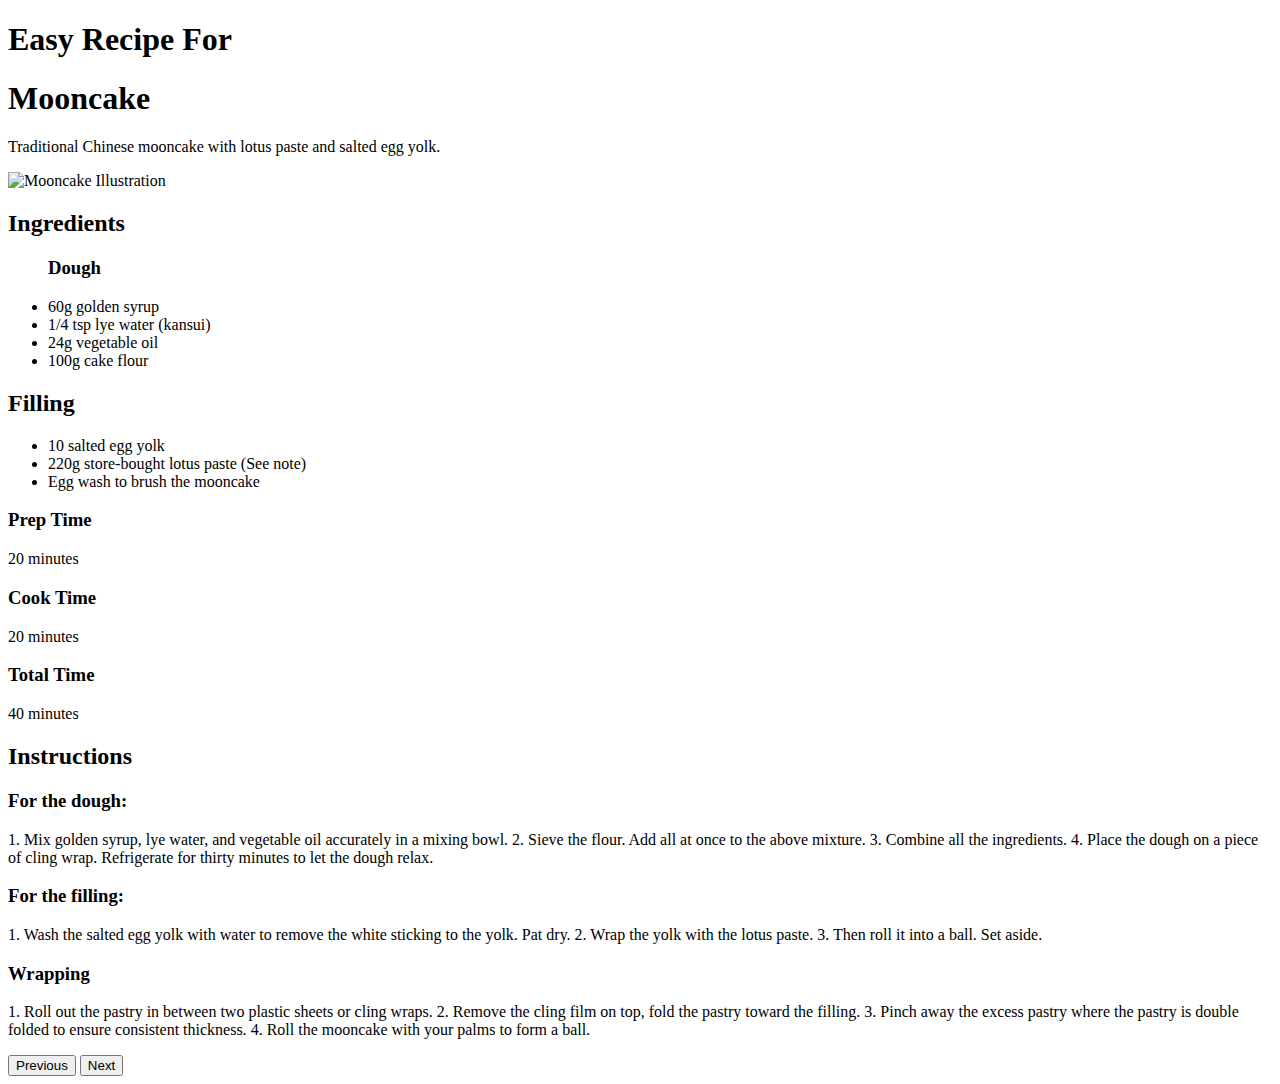
==== index.html @ a8e57cd7 "Add Bootstrap" ====
<!DOCTYPE html>
<html lang="en">
<head>
    <meta charset="UTF-8">
    <meta http-equiv="X-UA-Compatible" content="IE=edge">
    <meta name="viewport" content="width=device-width, initial-scale=1.0">

    <!-- CSS Stylesheets -->
    <link href="https://cdn.jsdelivr.net/npm/bootstrap@5.0.2/dist/css/bootstrap.min.css" rel="stylesheet" integrity="sha384-EVSTQN3/azprG1Anm3QDgpJLIm9Nao0Yz1ztcQTwFspd3yD65VohhpuuCOmLASjC" crossorigin="anonymous">
    <link rel="stylesheet" href="styles.css">

    <title>Moon Cake Recipe</title>
</head>
<body>
    <header>
        <h1>Easy Recipe For</h1>
        <h1>Mooncake</h1>
        <p>Traditional Chinese mooncake with lotus paste and salted egg yolk.</p>
    </header>
    <img src="https://images.twinkl.co.uk/tr/image/upload/illustation/mooncake-bw-rgb.png" alt="Mooncake Illustration">
    <section class="content">
        <div class="ingredients">
            <h2>Ingredients</h2>
            <ul>
                <h3>Dough</h3>
                <li>60g golden syrup</li>
                <li>1/4 tsp lye water (kansui)</li>
                <li>24g vegetable oil</li>
                <li>100g cake flour</li>
            </ul>
            <h2>Filling</h2>
            <ul>
                <li>10 salted egg yolk</li>
                <li>220g store-bought lotus paste (See note)</li>
                <li>Egg wash to brush the mooncake</li>
            </ul>
        </div>
        <div class="information">
            <div class="times">
                <div class="prep-time">
                    <h3>Prep Time</h3>
                    <p>20 minutes</p>
                </div>
                <div class="cook-time">
                    <h3>Cook Time</h3>
                    <p>20 minutes</p>
                </div>
                <div class="total-time">
                    <h3>Total Time</h3>
                    <p>40 minutes</p>
                </div>
            </div>
            <div class="instructions">
                <h2>Instructions</h2>
                <div id="carouselExampleControls" class="carousel slide" data-bs-ride="carousel">
                    <div class="carousel-inner">
                      <div class="carousel-item active">
                        <h3>For the dough:</h3>
                        <p> <span>1.</span> Mix golden syrup, lye water, and vegetable oil accurately in a mixing bowl. 
                            <span>2.</span> Sieve the flour. Add all at once to the above mixture. 
                            <span>3.</span> Combine all the ingredients. 
                            <span>4.</span> Place the dough on a piece of cling wrap. Refrigerate for thirty minutes to let the dough relax. 
                        </p>
                      </div>
                      <div class="carousel-item">
                        <h3>For the filling:</h3>
                        <p> <span>1.</span> Wash the salted egg yolk with water to remove the white sticking to the yolk. Pat dry. 
                            <span>2.</span> Wrap the yolk with the lotus paste. 
                            <span>3.</span> Then roll it into a ball. Set aside.  
                        </p>
                      </div>
                      <div class="carousel-item">
                        <h3>Wrapping</h3>
                        <p> <span>1.</span> Roll out the pastry in between two plastic sheets or cling wraps. 
                            <span>2.</span> Remove the cling film on top, fold the pastry toward the filling.
                            <span>3.</span> Pinch away the excess pastry where the pastry is double folded to ensure consistent thickness. 
                            <span>4.</span> Roll the mooncake with your palms to form a ball. 
                        </p>
                      </div>
                    </div>
                    <button class="carousel-control-prev" type="button" data-bs-target="#carouselExampleControls" data-bs-slide="prev">
                      <span class="carousel-control-prev-icon" aria-hidden="true"></span>
                      <span class="visually-hidden">Previous</span>
                    </button>
                    <button class="carousel-control-next" type="button" data-bs-target="#carouselExampleControls" data-bs-slide="next">
                      <span class="carousel-control-next-icon" aria-hidden="true"></span>
                      <span class="visually-hidden">Next</span>
                    </button>
                  </div>
            </div>
        </div>
    </section>


    <!-- JavaScript Bootstrap -->
    <script src="https://cdn.jsdelivr.net/npm/bootstrap@5.0.2/dist/js/bootstrap.bundle.min.js" integrity="sha384-MrcW6ZMFYlzcLA8Nl+NtUVF0sA7MsXsP1UyJoMp4YLEuNSfAP+JcXn/tWtIaxVXM" crossorigin="anonymous"></script>
</body>
</html>
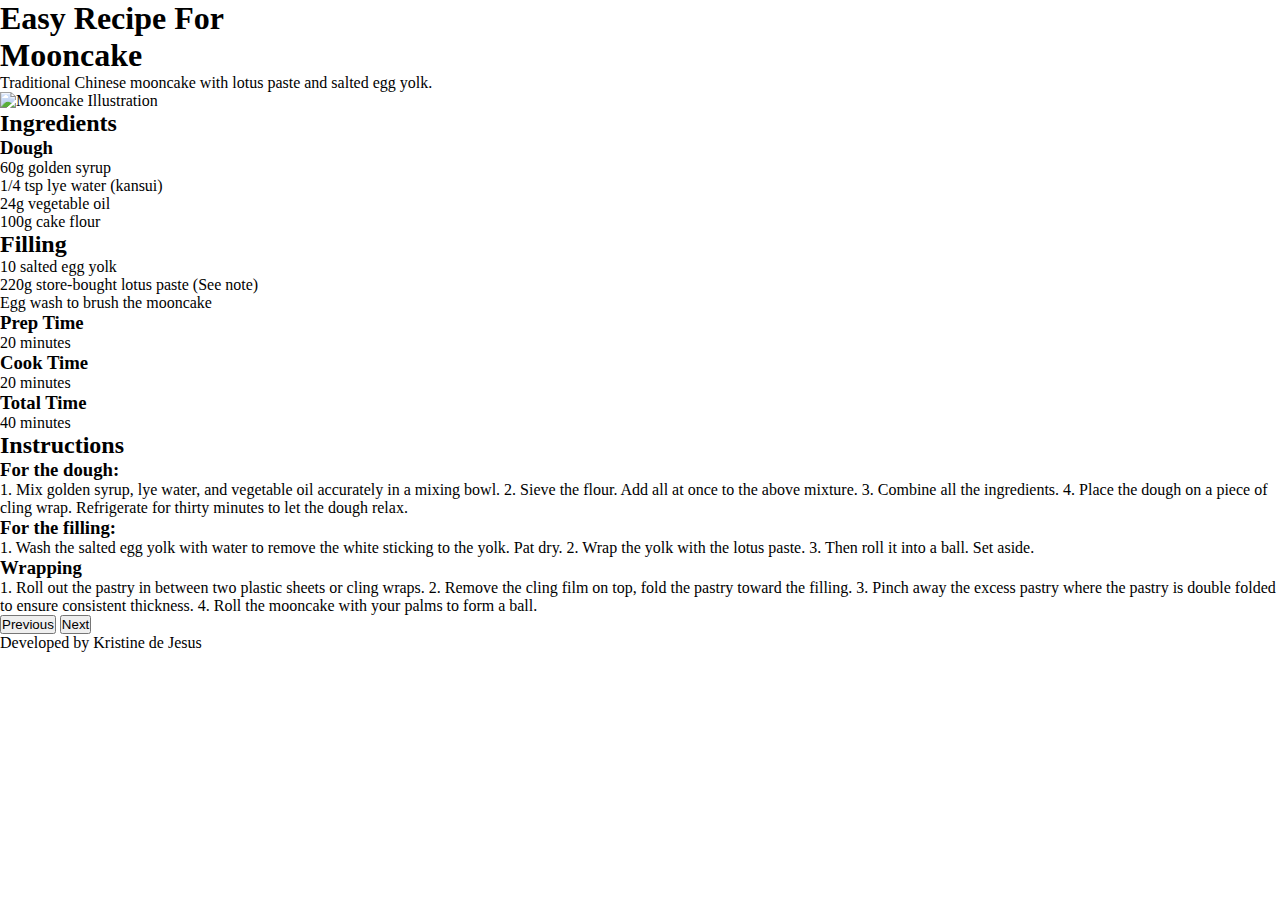
==== commit ff513d55: "Add Footer" ====
--- a/index.html
+++ b/index.html
@@ -12,84 +12,91 @@
     <title>Moon Cake Recipe</title>
 </head>
 <body>
-    <header>
-        <h1>Easy Recipe For</h1>
-        <h1>Mooncake</h1>
-        <p>Traditional Chinese mooncake with lotus paste and salted egg yolk.</p>
-    </header>
-    <img src="https://images.twinkl.co.uk/tr/image/upload/illustation/mooncake-bw-rgb.png" alt="Mooncake Illustration">
-    <section class="content">
-        <div class="ingredients">
-            <h2>Ingredients</h2>
-            <ul>
-                <h3>Dough</h3>
-                <li>60g golden syrup</li>
-                <li>1/4 tsp lye water (kansui)</li>
-                <li>24g vegetable oil</li>
-                <li>100g cake flour</li>
-            </ul>
-            <h2>Filling</h2>
-            <ul>
-                <li>10 salted egg yolk</li>
-                <li>220g store-bought lotus paste (See note)</li>
-                <li>Egg wash to brush the mooncake</li>
-            </ul>
-        </div>
-        <div class="information">
-            <div class="times">
-                <div class="prep-time">
-                    <h3>Prep Time</h3>
-                    <p>20 minutes</p>
+    <main>
+        <header>
+            <h1>Easy Recipe For</h1>
+            <h1>Mooncake</h1>
+            <p>Traditional Chinese mooncake with lotus paste and salted egg yolk.</p>
+        </header>
+        <img src="https://images.twinkl.co.uk/tr/image/upload/illustation/mooncake-bw-rgb.png" alt="Mooncake Illustration">
+        <section class="content">
+            <div class="ingredients">
+                <h2>Ingredients</h2>
+                <ul>
+                    <h3>Dough</h3>
+                    <li>60g golden syrup</li>
+                    <li>1/4 tsp lye water (kansui)</li>
+                    <li>24g vegetable oil</li>
+                    <li>100g cake flour</li>
+                </ul>
+                <h2>Filling</h2>
+                <ul>
+                    <li>10 salted egg yolk</li>
+                    <li>220g store-bought lotus paste (See note)</li>
+                    <li>Egg wash to brush the mooncake</li>
+                </ul>
+            </div>
+            <div class="information">
+                <div class="times">
+                    <div class="prep-time">
+                        <h3>Prep Time</h3>
+                        <p>20 minutes</p>
+                    </div>
+                    <div class="cook-time">
+                        <h3>Cook Time</h3>
+                        <p>20 minutes</p>
+                    </div>
+                    <div class="total-time">
+                        <h3>Total Time</h3>
+                        <p>40 minutes</p>
+                    </div>
                 </div>
-                <div class="cook-time">
-                    <h3>Cook Time</h3>
-                    <p>20 minutes</p>
-                </div>
-                <div class="total-time">
-                    <h3>Total Time</h3>
-                    <p>40 minutes</p>
+                <div class="instructions">
+                    <h2>Instructions</h2>
+                    <div id="carouselExampleControls" class="carousel slide" data-bs-ride="carousel">
+                        <div class="carousel-inner">
+                          <div class="carousel-item active">
+                            <h3>For the dough:</h3>
+                            <p> <span>1.</span> Mix golden syrup, lye water, and vegetable oil accurately in a mixing bowl. 
+                                <span>2.</span> Sieve the flour. Add all at once to the above mixture. 
+                                <span>3.</span> Combine all the ingredients. 
+                                <span>4.</span> Place the dough on a piece of cling wrap. Refrigerate for thirty minutes to let the dough relax. 
+                            </p>
+                          </div>
+                          <div class="carousel-item">
+                            <h3>For the filling:</h3>
+                            <p> <span>1.</span> Wash the salted egg yolk with water to remove the white sticking to the yolk. Pat dry. 
+                                <span>2.</span> Wrap the yolk with the lotus paste. 
+                                <span>3.</span> Then roll it into a ball. Set aside.  
+                            </p>
+                          </div>
+                          <div class="carousel-item">
+                            <h3>Wrapping</h3>
+                            <p> <span>1.</span> Roll out the pastry in between two plastic sheets or cling wraps. 
+                                <span>2.</span> Remove the cling film on top, fold the pastry toward the filling.
+                                <span>3.</span> Pinch away the excess pastry where the pastry is double folded to ensure consistent thickness. 
+                                <span>4.</span> Roll the mooncake with your palms to form a ball. 
+                            </p>
+                          </div>
+                        </div>
+                        <button class="carousel-control-prev" type="button" data-bs-target="#carouselExampleControls" data-bs-slide="prev">
+                          <span class="carousel-control-prev-icon" aria-hidden="true"></span>
+                          <span class="visually-hidden">Previous</span>
+                        </button>
+                        <button class="carousel-control-next" type="button" data-bs-target="#carouselExampleControls" data-bs-slide="next">
+                          <span class="carousel-control-next-icon" aria-hidden="true"></span>
+                          <span class="visually-hidden">Next</span>
+                        </button>
+                      </div>
                 </div>
             </div>
-            <div class="instructions">
-                <h2>Instructions</h2>
-                <div id="carouselExampleControls" class="carousel slide" data-bs-ride="carousel">
-                    <div class="carousel-inner">
-                      <div class="carousel-item active">
-                        <h3>For the dough:</h3>
-                        <p> <span>1.</span> Mix golden syrup, lye water, and vegetable oil accurately in a mixing bowl. 
-                            <span>2.</span> Sieve the flour. Add all at once to the above mixture. 
-                            <span>3.</span> Combine all the ingredients. 
-                            <span>4.</span> Place the dough on a piece of cling wrap. Refrigerate for thirty minutes to let the dough relax. 
-                        </p>
-                      </div>
-                      <div class="carousel-item">
-                        <h3>For the filling:</h3>
-                        <p> <span>1.</span> Wash the salted egg yolk with water to remove the white sticking to the yolk. Pat dry. 
-                            <span>2.</span> Wrap the yolk with the lotus paste. 
-                            <span>3.</span> Then roll it into a ball. Set aside.  
-                        </p>
-                      </div>
-                      <div class="carousel-item">
-                        <h3>Wrapping</h3>
-                        <p> <span>1.</span> Roll out the pastry in between two plastic sheets or cling wraps. 
-                            <span>2.</span> Remove the cling film on top, fold the pastry toward the filling.
-                            <span>3.</span> Pinch away the excess pastry where the pastry is double folded to ensure consistent thickness. 
-                            <span>4.</span> Roll the mooncake with your palms to form a ball. 
-                        </p>
-                      </div>
-                    </div>
-                    <button class="carousel-control-prev" type="button" data-bs-target="#carouselExampleControls" data-bs-slide="prev">
-                      <span class="carousel-control-prev-icon" aria-hidden="true"></span>
-                      <span class="visually-hidden">Previous</span>
-                    </button>
-                    <button class="carousel-control-next" type="button" data-bs-target="#carouselExampleControls" data-bs-slide="next">
-                      <span class="carousel-control-next-icon" aria-hidden="true"></span>
-                      <span class="visually-hidden">Next</span>
-                    </button>
-                  </div>
-            </div>
-        </div>
-    </section>
+        </section>
+
+        <footer>
+            <p>Developed by Kristine de Jesus</p>
+        </footer>
+    </main>
+    
 
 
     <!-- JavaScript Bootstrap -->
--- a/styles.css
+++ b/styles.css
@@ -0,0 +1,5 @@
+* {
+    margin: 0;
+    padding: 0;
+    box-sizing: border-box;
+}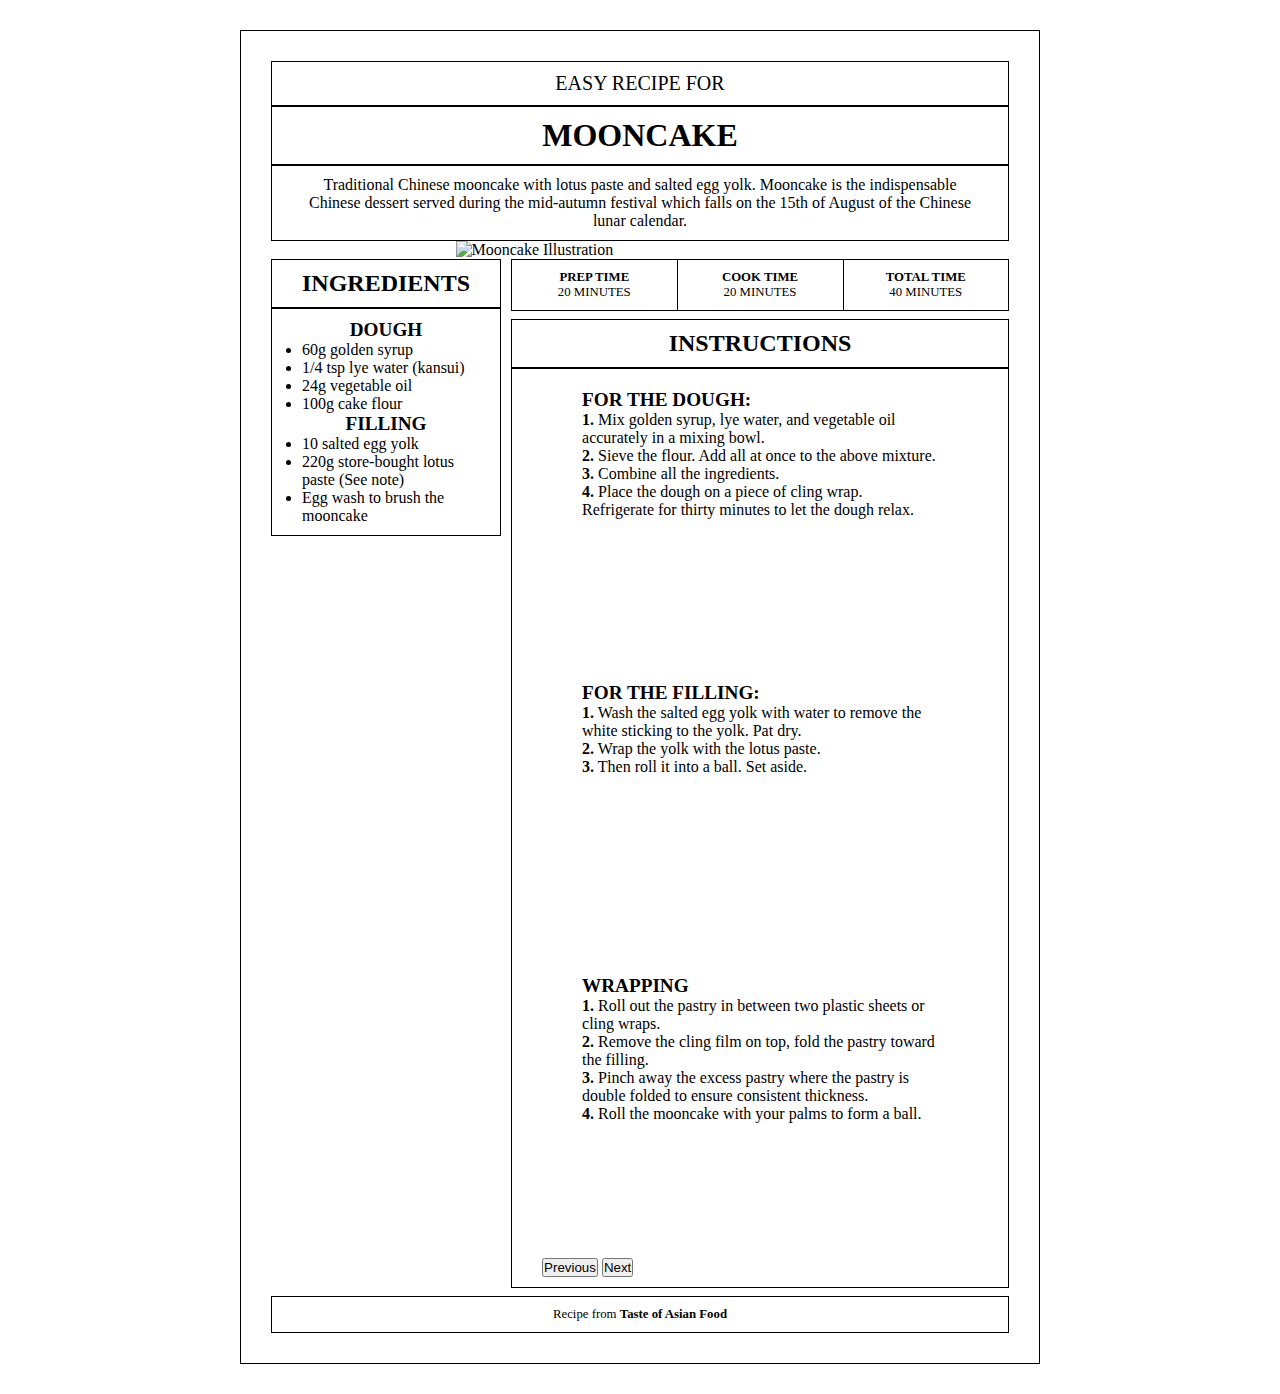
==== commit 206c2479: "Add style to index.html" ====
--- a/index.html
+++ b/index.html
@@ -14,69 +14,79 @@
 <body>
     <main>
         <header>
-            <h1>Easy Recipe For</h1>
-            <h1>Mooncake</h1>
-            <p>Traditional Chinese mooncake with lotus paste and salted egg yolk.</p>
+            <h1 class="border-solid small-header">Easy Recipe For</h1>
+            <h1 class="border-solid">Mooncake</h1>
+            <p class="border-solid mb-0">Traditional Chinese mooncake with lotus paste and salted egg yolk. 
+                Mooncake is the indispensable Chinese dessert served during the mid-autumn festival 
+                which falls on the 15th of August of the Chinese lunar calendar.
+            </p>
         </header>
-        <img src="https://images.twinkl.co.uk/tr/image/upload/illustation/mooncake-bw-rgb.png" alt="Mooncake Illustration">
+        <div class="mooncake-img">
+            <img src="https://thumbs.dreamstime.com/b/delicious-mooncake-mid-autumn-food-black-white-delicious-mooncake-mid-autumn-food-isometric-cartoon-vector-illustration-155954739.jpg" alt="Mooncake Illustration">
+        </div>
         <section class="content">
-            <div class="ingredients">
-                <h2>Ingredients</h2>
-                <ul>
-                    <h3>Dough</h3>
-                    <li>60g golden syrup</li>
-                    <li>1/4 tsp lye water (kansui)</li>
-                    <li>24g vegetable oil</li>
-                    <li>100g cake flour</li>
-                </ul>
-                <h2>Filling</h2>
-                <ul>
-                    <li>10 salted egg yolk</li>
-                    <li>220g store-bought lotus paste (See note)</li>
-                    <li>Egg wash to brush the mooncake</li>
-                </ul>
+            <div class="content-wrapper">
+                <h2 class="border-solid">Ingredients</h2>
+                <div class="ingredients border-solid">
+                    <h2>Dough</h2>
+                    <ul>
+                        <li>60g golden syrup</li>
+                        <li>1/4 tsp lye water (kansui)</li>
+                        <li>24g vegetable oil</li>
+                        <li>100g cake flour</li>
+                    </ul>
+                    <h2>Filling</h2>
+                    <ul>
+                        <li>10 salted egg yolk</li>
+                        <li>220g store-bought lotus paste (See note)</li>
+                        <li>Egg wash to brush the mooncake</li>
+                    </ul>
+                </div>
             </div>
             <div class="information">
                 <div class="times">
-                    <div class="prep-time">
+                    <div class="prep-time border-solid">
                         <h3>Prep Time</h3>
                         <p>20 minutes</p>
                     </div>
-                    <div class="cook-time">
+                    <div class="cook-time border-solid">
                         <h3>Cook Time</h3>
                         <p>20 minutes</p>
                     </div>
-                    <div class="total-time">
+                    <div class="total-time border-solid">
                         <h3>Total Time</h3>
                         <p>40 minutes</p>
                     </div>
                 </div>
                 <div class="instructions">
-                    <h2>Instructions</h2>
-                    <div id="carouselExampleControls" class="carousel slide" data-bs-ride="carousel">
+                    <h2 class="border-solid">Instructions</h2>
+                    <div id="carouselExampleControls" class="carousel carousel-dark slide border-solid" data-bs-ride="false">
                         <div class="carousel-inner">
-                          <div class="carousel-item active">
+                          <div class="carousel-item active container-fluid">
                             <h3>For the dough:</h3>
-                            <p> <span>1.</span> Mix golden syrup, lye water, and vegetable oil accurately in a mixing bowl. 
-                                <span>2.</span> Sieve the flour. Add all at once to the above mixture. 
-                                <span>3.</span> Combine all the ingredients. 
-                                <span>4.</span> Place the dough on a piece of cling wrap. Refrigerate for thirty minutes to let the dough relax. 
-                            </p>
+                            <div class="list-instructions"> 
+                                <p><span>1.</span> Mix golden syrup, lye water, and vegetable oil accurately in a mixing bowl. </p>
+                                <p><span>2.</span> Sieve the flour. Add all at once to the above mixture. </p>
+                                <p><span>3.</span> Combine all the ingredients. </p>
+                                <p><span>4.</span> Place the dough on a piece of cling wrap. Refrigerate for thirty minutes to let the dough relax. </p>
+                            </div>
                           </div>
-                          <div class="carousel-item">
+                          <div class="carousel-item container-fluid">
                             <h3>For the filling:</h3>
-                            <p> <span>1.</span> Wash the salted egg yolk with water to remove the white sticking to the yolk. Pat dry. 
-                                <span>2.</span> Wrap the yolk with the lotus paste. 
-                                <span>3.</span> Then roll it into a ball. Set aside.  
-                            </p>
+                            <div class="list-instructions">
+                                <p><span>1.</span> Wash the salted egg yolk with water to remove the white sticking to the yolk. Pat dry.</p>
+                                <p><span>2.</span> Wrap the yolk with the lotus paste. </p>
+                                <p><span>3.</span> Then roll it into a ball. Set aside.  </p>
+                            </div>
                           </div>
-                          <div class="carousel-item">
+                          <div class="carousel-item container-fluid">
                             <h3>Wrapping</h3>
-                            <p> <span>1.</span> Roll out the pastry in between two plastic sheets or cling wraps. 
-                                <span>2.</span> Remove the cling film on top, fold the pastry toward the filling.
-                                <span>3.</span> Pinch away the excess pastry where the pastry is double folded to ensure consistent thickness. 
-                                <span>4.</span> Roll the mooncake with your palms to form a ball. 
-                            </p>
+                            <div class="list-instructions">
+                                <p><span>1.</span> Roll out the pastry in between two plastic sheets or cling wraps.</p>
+                                <p><span>2.</span> Remove the cling film on top, fold the pastry toward the filling.</p>
+                                <p><span>3.</span> Pinch away the excess pastry where the pastry is double folded to ensure consistent thickness. </p>
+                                <p><span>4.</span> Roll the mooncake with your palms to form a ball. </p>
+                            </div>
                           </div>
                         </div>
                         <button class="carousel-control-prev" type="button" data-bs-target="#carouselExampleControls" data-bs-slide="prev">
@@ -91,12 +101,12 @@
                 </div>
             </div>
         </section>
-
-        <footer>
-            <p>Developed by Kristine de Jesus</p>
+        <footer class="border-solid">
+            <p>Recipe from 
+                <a href="https://tasteasianfood.com/mooncake-recipe/">Taste of Asian Food</a>
+            </p>
         </footer>
     </main>
-    
 
 
     <!-- JavaScript Bootstrap -->
--- a/styles.css
+++ b/styles.css
@@ -2,4 +2,126 @@
     margin: 0;
     padding: 0;
     box-sizing: border-box;
+}
+
+main {
+    width: 800px;
+    margin: 30px auto;
+    padding: 30px;
+    border: 1px solid #000000;
+}
+
+.border-solid {
+    border: 1px solid #000000;
+    padding: 10px 30px;
+}
+
+
+/* Header */
+
+header {
+    text-align: center;
+}
+
+header h1 {
+    text-transform: uppercase;
+}
+
+.small-header {
+    font-size: 20px;
+    font-weight: 400;
+}
+
+/* Image */
+
+.mooncake-img img {
+    width: 50%;
+    display: flex;
+    justify-content: center;
+    align-items: center;
+    margin: 0 auto;
+
+}
+
+.content {
+    display: flex;
+    flex-direction: row;
+    gap: 10px;
+    flex-grow: 1;
+    justify-content: stretch;
+    align-items: stretch;
+}
+
+.content-wrapper h2, .instructions h2 {
+    text-transform: uppercase;
+    text-align: center;
+    font-size: 1.5rem;
+}
+
+.ingredients h2 {
+    font-size: 1.2rem;
+}
+
+.times {
+    display: flex;
+    flex-direction: row;
+    margin-bottom: 8px;
+}
+
+.cook-time {
+    border-left: none;
+    border-right: none;
+}
+
+.prep-time, .total-time, .cook-time {
+    width: 100%;
+    text-align: center;
+}
+
+.times h3, .times p {
+    text-transform: uppercase;
+    font-size: 0.8rem;
+    margin: 0;
+}
+
+.carousel-item {
+    padding: 10px 40px;
+    height: 293px;
+}
+
+.carousel-item h3 {
+    text-transform: uppercase;
+    font-size: 1.2rem;
+}
+
+.carousel-item p {
+    margin-bottom: 0;
+}
+
+.carousel-item p span {
+    font-weight: 800;
+}
+
+.list-instructions span {
+    font-weight: 800
+}
+
+footer {
+    margin-top: 8px;
+}
+
+footer p {
+    margin: 0;
+    text-align: center;
+    font-size: 0.8rem;
+}
+
+footer a {
+    text-decoration: none;
+    color: #000000;
+    font-weight: 800;
+}
+
+footer a:hover {
+    color: #000000c0;
 }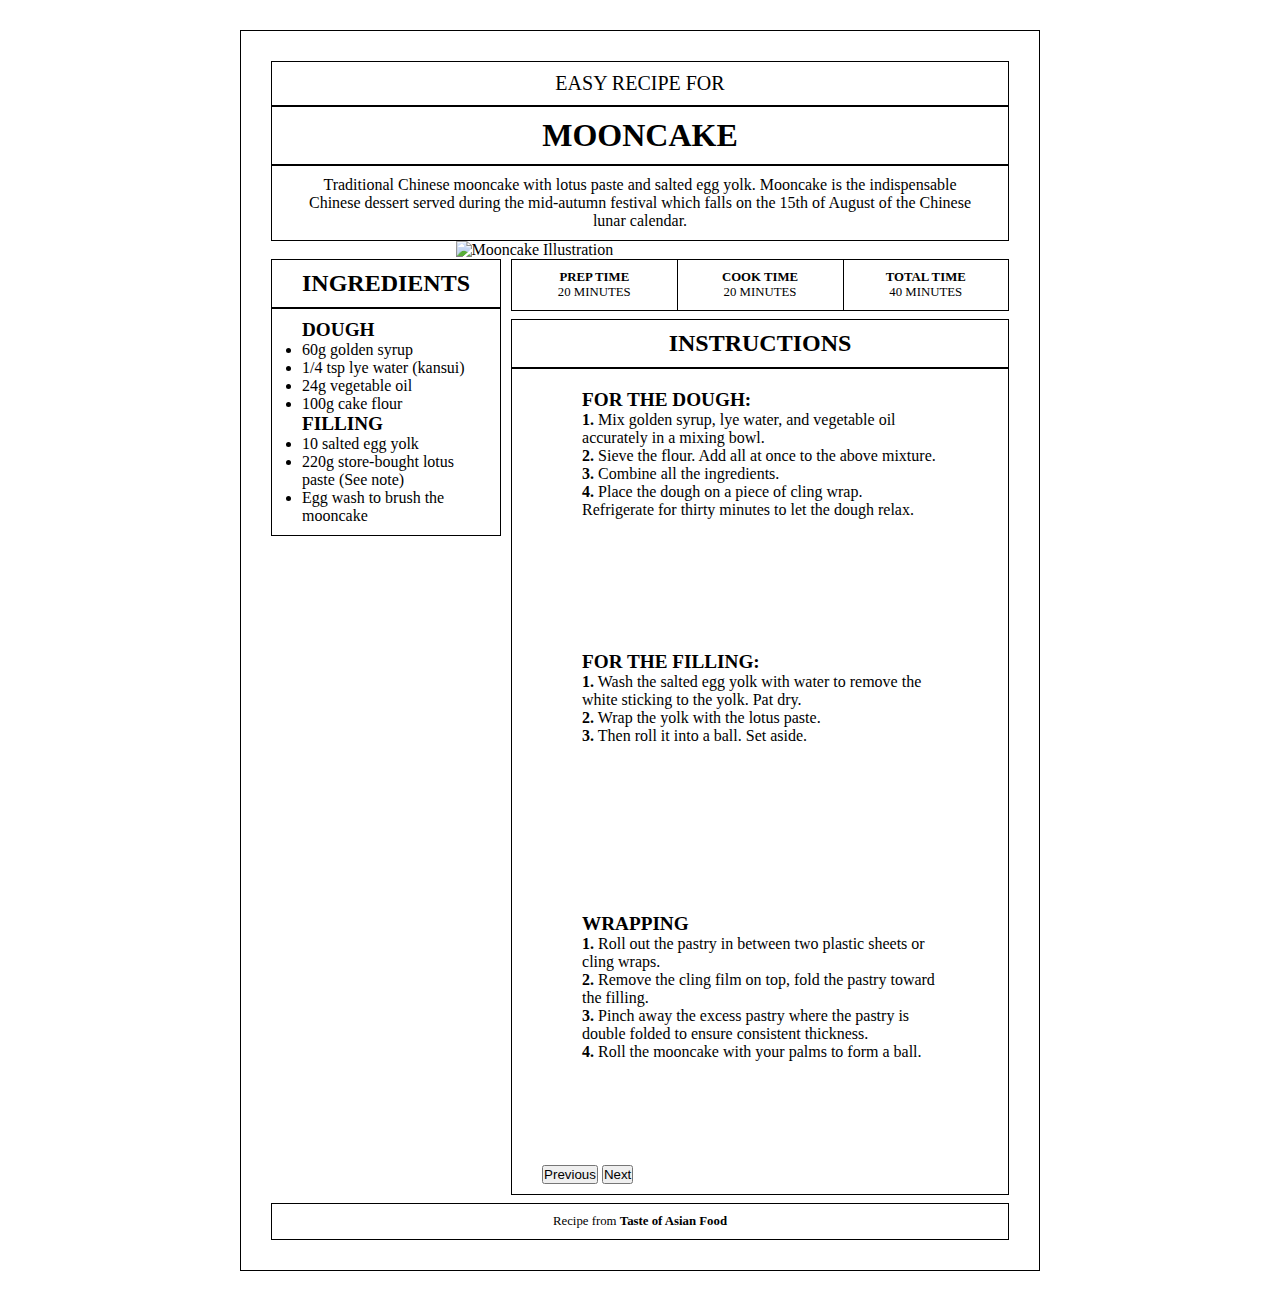
==== commit a79ab151: "Disable carousel auto-play" ====
--- a/index.html
+++ b/index.html
@@ -25,11 +25,11 @@
             <img src="https://thumbs.dreamstime.com/b/delicious-mooncake-mid-autumn-food-black-white-delicious-mooncake-mid-autumn-food-isometric-cartoon-vector-illustration-155954739.jpg" alt="Mooncake Illustration">
         </div>
         <section class="content">
-            <div class="content-wrapper">
+            <div class="ingredients-wrapper">
                 <h2 class="border-solid">Ingredients</h2>
                 <div class="ingredients border-solid">
                     <h2>Dough</h2>
-                    <ul>
+                    <ul class="mb-2">
                         <li>60g golden syrup</li>
                         <li>1/4 tsp lye water (kansui)</li>
                         <li>24g vegetable oil</li>
@@ -60,7 +60,7 @@
                 </div>
                 <div class="instructions">
                     <h2 class="border-solid">Instructions</h2>
-                    <div id="carouselExampleControls" class="carousel carousel-dark slide border-solid" data-bs-ride="false">
+                    <div id="carouselExampleControls" class="carousel carousel-dark slide border-solid" data-bs-interval="false">
                         <div class="carousel-inner">
                           <div class="carousel-item active container-fluid">
                             <h3>For the dough:</h3>
--- a/styles.css
+++ b/styles.css
@@ -17,7 +17,7 @@
 }
 
 
-/* Header */
+/* Header | Top Content */
 
 header {
     text-align: center;
@@ -32,7 +32,7 @@
     font-weight: 400;
 }
 
-/* Image */
+/* Image | Middle Content */
 
 .mooncake-img img {
     width: 50%;
@@ -43,6 +43,8 @@
 
 }
 
+/* Bottom Content */
+
 .content {
     display: flex;
     flex-direction: row;
@@ -52,15 +54,24 @@
     align-items: stretch;
 }
 
-.content-wrapper h2, .instructions h2 {
+.ingredients-wrapper h2, .instructions h2 {
     text-transform: uppercase;
     text-align: center;
     font-size: 1.5rem;
 }
 
+/* Ingredients */
+
 .ingredients h2 {
     font-size: 1.2rem;
+    text-align: left;
 }
+
+.ingredients ul {
+    margin-bottom: 0;
+}
+
+/* Times */
 
 .times {
     display: flex;
@@ -84,9 +95,11 @@
     margin: 0;
 }
 
+/* Instructions | Carousel */
+
 .carousel-item {
     padding: 10px 40px;
-    height: 293px;
+    height: 262px;
 }
 
 .carousel-item h3 {
@@ -105,6 +118,8 @@
 .list-instructions span {
     font-weight: 800
 }
+
+/* Footer */
 
 footer {
     margin-top: 8px;
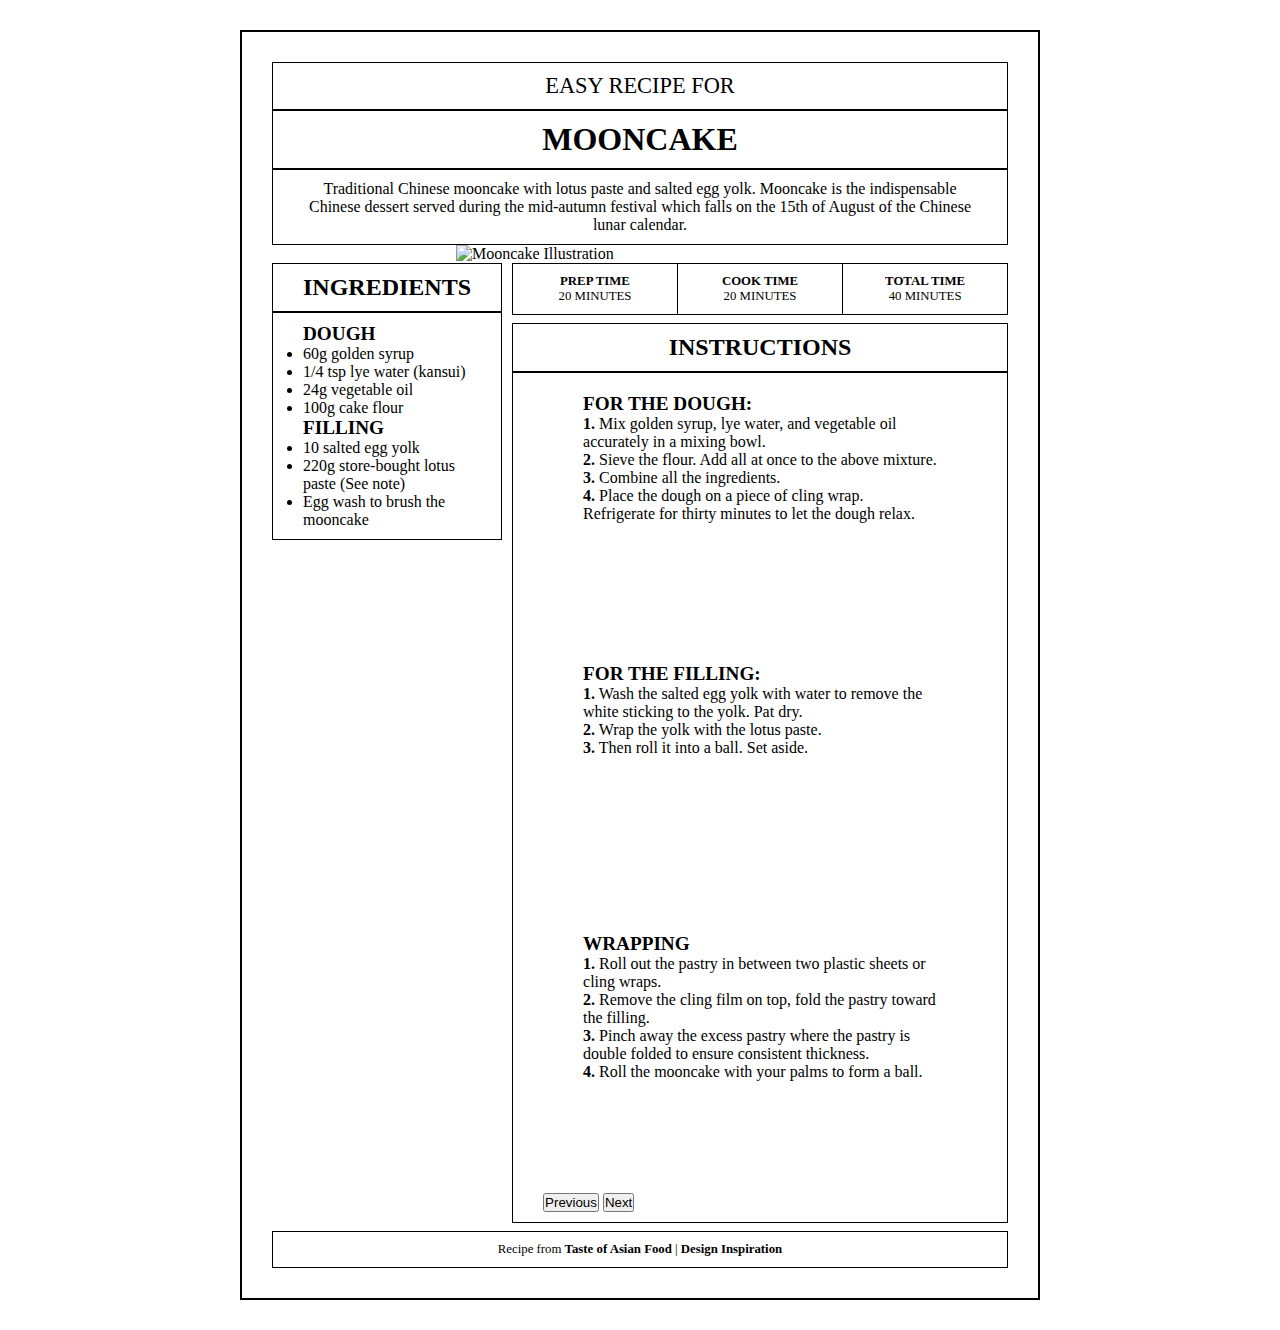
==== commit f2e5f2fe: "Add reference design link in footer" ====
--- a/index.html
+++ b/index.html
@@ -103,7 +103,8 @@
         </section>
         <footer class="border-solid">
             <p>Recipe from 
-                <a href="https://tasteasianfood.com/mooncake-recipe/">Taste of Asian Food</a>
+                <a href="https://tasteasianfood.com/mooncake-recipe/">Taste of Asian Food </a> |
+                <a href="https://desenio.com/us/posters-prints/typography-and-quotes/pancake-recipe-poster">Design Inspiration</a>
             </p>
         </footer>
     </main>
--- a/styles.css
+++ b/styles.css
@@ -5,10 +5,10 @@
 }
 
 main {
-    width: 800px;
+    max-width: 800px;
     margin: 30px auto;
     padding: 30px;
-    border: 1px solid #000000;
+    border: 2px solid #000000;
 }
 
 .border-solid {
@@ -27,8 +27,12 @@
     text-transform: uppercase;
 }
 
+header p {
+    font-size: clamp(0.8rem, 2.5vw, 1rem);
+}
+
 .small-header {
-    font-size: 20px;
+    font-size: clamp(1rem, 2.5vw, 1.4rem);
     font-weight: 400;
 }
 
@@ -57,18 +61,19 @@
 .ingredients-wrapper h2, .instructions h2 {
     text-transform: uppercase;
     text-align: center;
-    font-size: 1.5rem;
+    font-size: clamp(1.1rem, 2.5vw, 1.5rem) ;
 }
 
 /* Ingredients */
 
 .ingredients h2 {
-    font-size: 1.2rem;
+    font-size: clamp(0.9rem, 2.5vw, 1.2rem);
     text-align: left;
 }
 
 .ingredients ul {
     margin-bottom: 0;
+    font-size: clamp(0.8rem, 2.5vw, 1rem);
 }
 
 /* Times */
@@ -91,7 +96,7 @@
 
 .times h3, .times p {
     text-transform: uppercase;
-    font-size: 0.8rem;
+    font-size: clamp(0.5rem, 2.5vw, 0.8rem);
     margin: 0;
 }
 
@@ -99,16 +104,17 @@
 
 .carousel-item {
     padding: 10px 40px;
-    height: 262px;
+    height: 270px;
 }
 
 .carousel-item h3 {
     text-transform: uppercase;
-    font-size: 1.2rem;
+    font-size: clamp(0.9rem, 2.5vw, 1.2rem);
 }
 
 .carousel-item p {
     margin-bottom: 0;
+    font-size: clamp(0.8rem, 2.5vw, 1rem);
 }
 
 .carousel-item p span {
@@ -128,7 +134,7 @@
 footer p {
     margin: 0;
     text-align: center;
-    font-size: 0.8rem;
+    font-size: clamp(0.6rem, 2.5vw, 0.8rem);
 }
 
 footer a {
@@ -139,4 +145,24 @@
 
 footer a:hover {
     color: #000000c0;
+}
+
+@media screen and (max-width: 768px) {
+
+    main {
+        margin: 30px 30px;
+    }
+
+    .content {
+        flex-direction: column;
+    }
+
+    .prep-time, .cook-time, .total-time {
+        padding: 10px 0;
+    }
+
+    .carousel-item {
+        height: 100%;
+        padding: 0 10%;
+    }
 }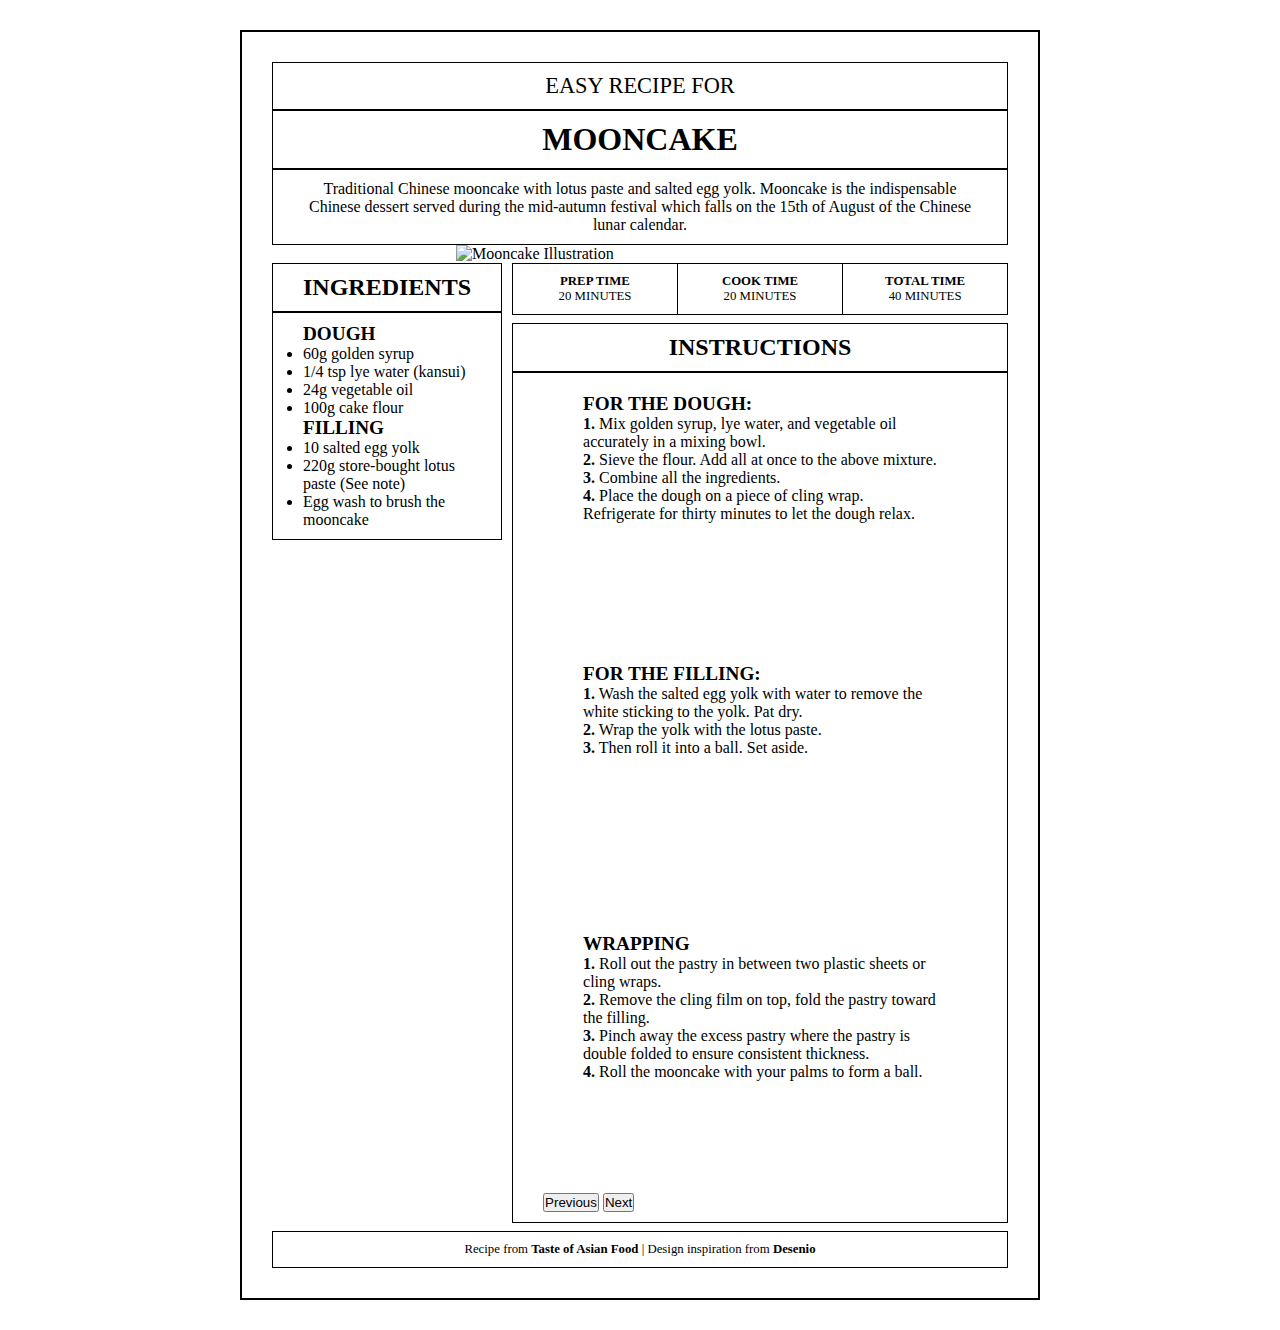
==== commit 585c3f4f: "Change p to div in footer" ====
--- a/index.html
+++ b/index.html
@@ -102,10 +102,10 @@
             </div>
         </section>
         <footer class="border-solid">
-            <p>Recipe from 
-                <a href="https://tasteasianfood.com/mooncake-recipe/">Taste of Asian Food </a> |
-                <a href="https://desenio.com/us/posters-prints/typography-and-quotes/pancake-recipe-poster">Design Inspiration</a>
-            </p>
+            <div>
+                Recipe from  <a href="https://tasteasianfood.com/mooncake-recipe/">Taste of Asian Food </a> | 
+                Design inspiration from <a href="https://desenio.com/us/posters-prints/typography-and-quotes/pancake-recipe-poster"> Desenio</a>
+            </div>
         </footer>
     </main>
 
--- a/styles.css
+++ b/styles.css
@@ -131,7 +131,7 @@
     margin-top: 8px;
 }
 
-footer p {
+footer div {
     margin: 0;
     text-align: center;
     font-size: clamp(0.6rem, 2.5vw, 0.8rem);
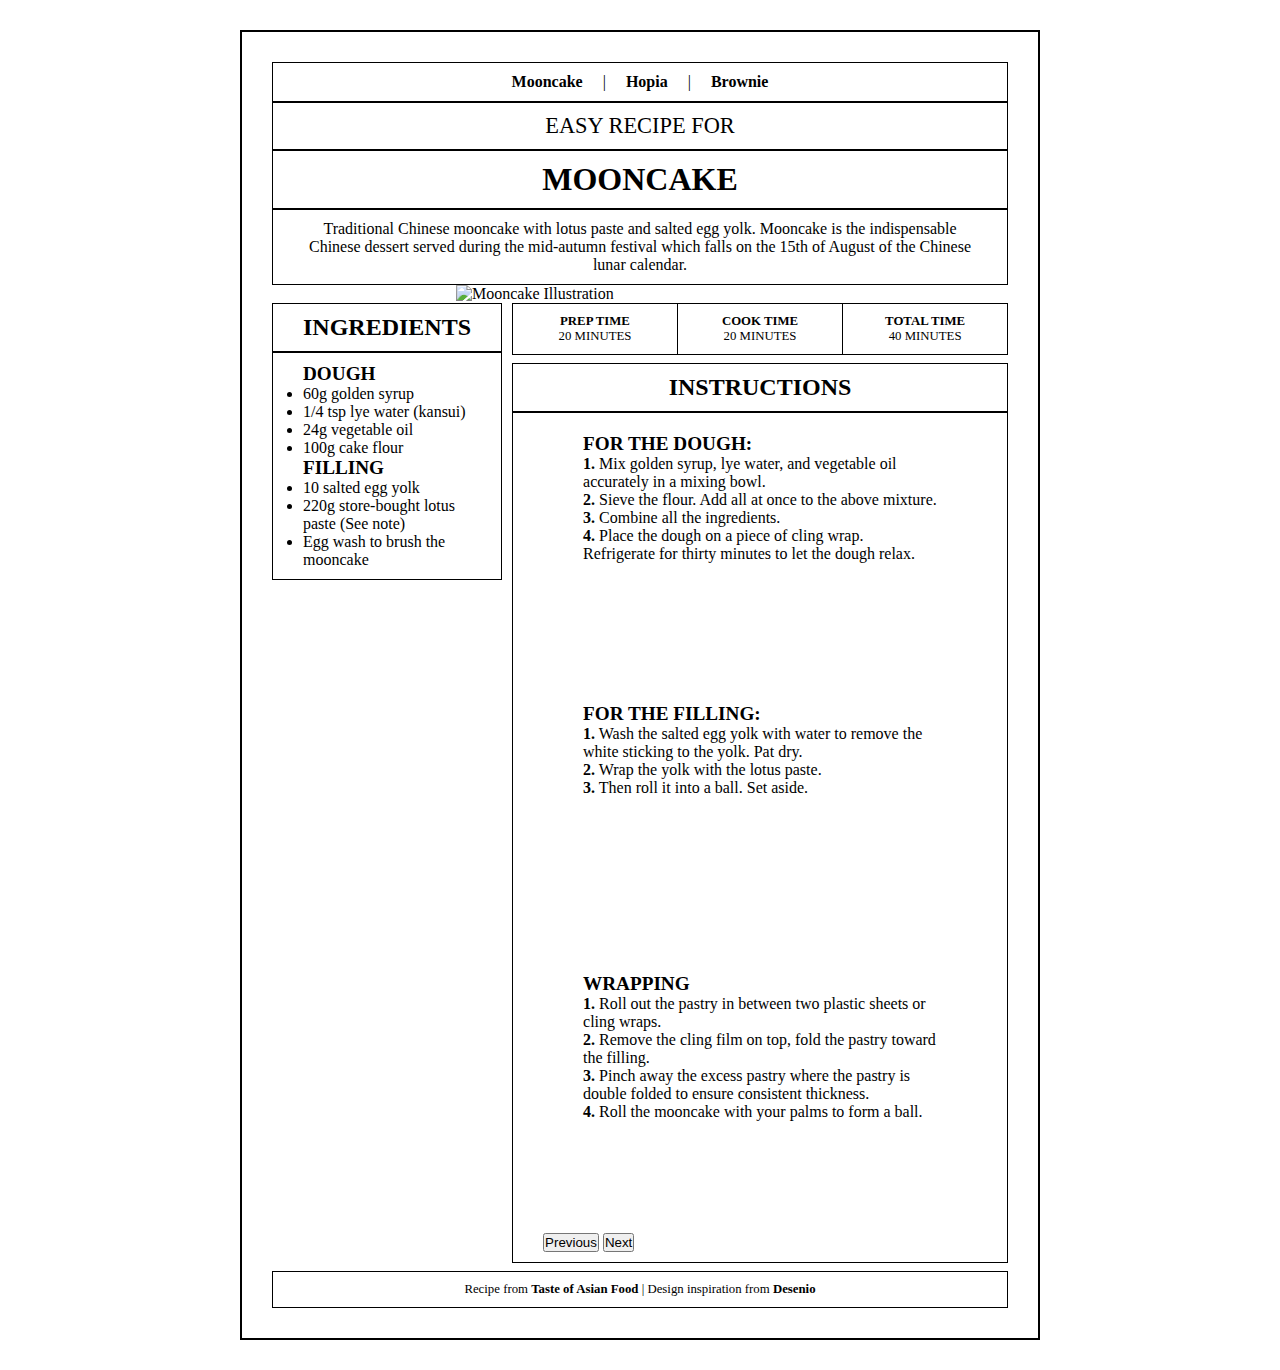
==== commit 64178e8f: "Add nav at index.html" ====
--- a/index.html
+++ b/index.html
@@ -13,6 +13,14 @@
 </head>
 <body>
     <main>
+        <nav class="mb-2 border-solid">
+            <ul class="m-2">
+                <a class="mooncake-recipe" href="#index.html">Mooncake</a> |
+                <a href="hopia.html">Hopia</a> |
+                <a href="brownie.html">Brownie</a>
+            </ul>
+        </nav>
+
         <header>
             <h1 class="border-solid small-header">Easy Recipe For</h1>
             <h1 class="border-solid">Mooncake</h1>
@@ -24,7 +32,7 @@
         <div class="mooncake-img">
             <img src="https://thumbs.dreamstime.com/b/delicious-mooncake-mid-autumn-food-black-white-delicious-mooncake-mid-autumn-food-isometric-cartoon-vector-illustration-155954739.jpg" alt="Mooncake Illustration">
         </div>
-        <section class="content">
+        <div class="content">
             <div class="ingredients-wrapper">
                 <h2 class="border-solid">Ingredients</h2>
                 <div class="ingredients border-solid">
@@ -100,7 +108,7 @@
                       </div>
                 </div>
             </div>
-        </section>
+        </div>
         <footer class="border-solid">
             <div>
                 Recipe from  <a href="https://tasteasianfood.com/mooncake-recipe/">Taste of Asian Food </a> | 
--- a/styles.css
+++ b/styles.css
@@ -14,6 +14,26 @@
 .border-solid {
     border: 1px solid #000000;
     padding: 10px 30px;
+}
+
+/* Nav */
+
+nav ul {
+    display: flex;
+    flex-direction: row;
+    justify-content: center;
+    gap: 20px;
+}
+
+nav a {
+    color: #000000;
+    text-decoration: none;
+    font-size: clamp(0.3rem, 2,5vw, 0.8rem) !important;
+    font-weight: 800;
+}
+
+nav a:hover {
+    color: #000000b8;
 }
 
 
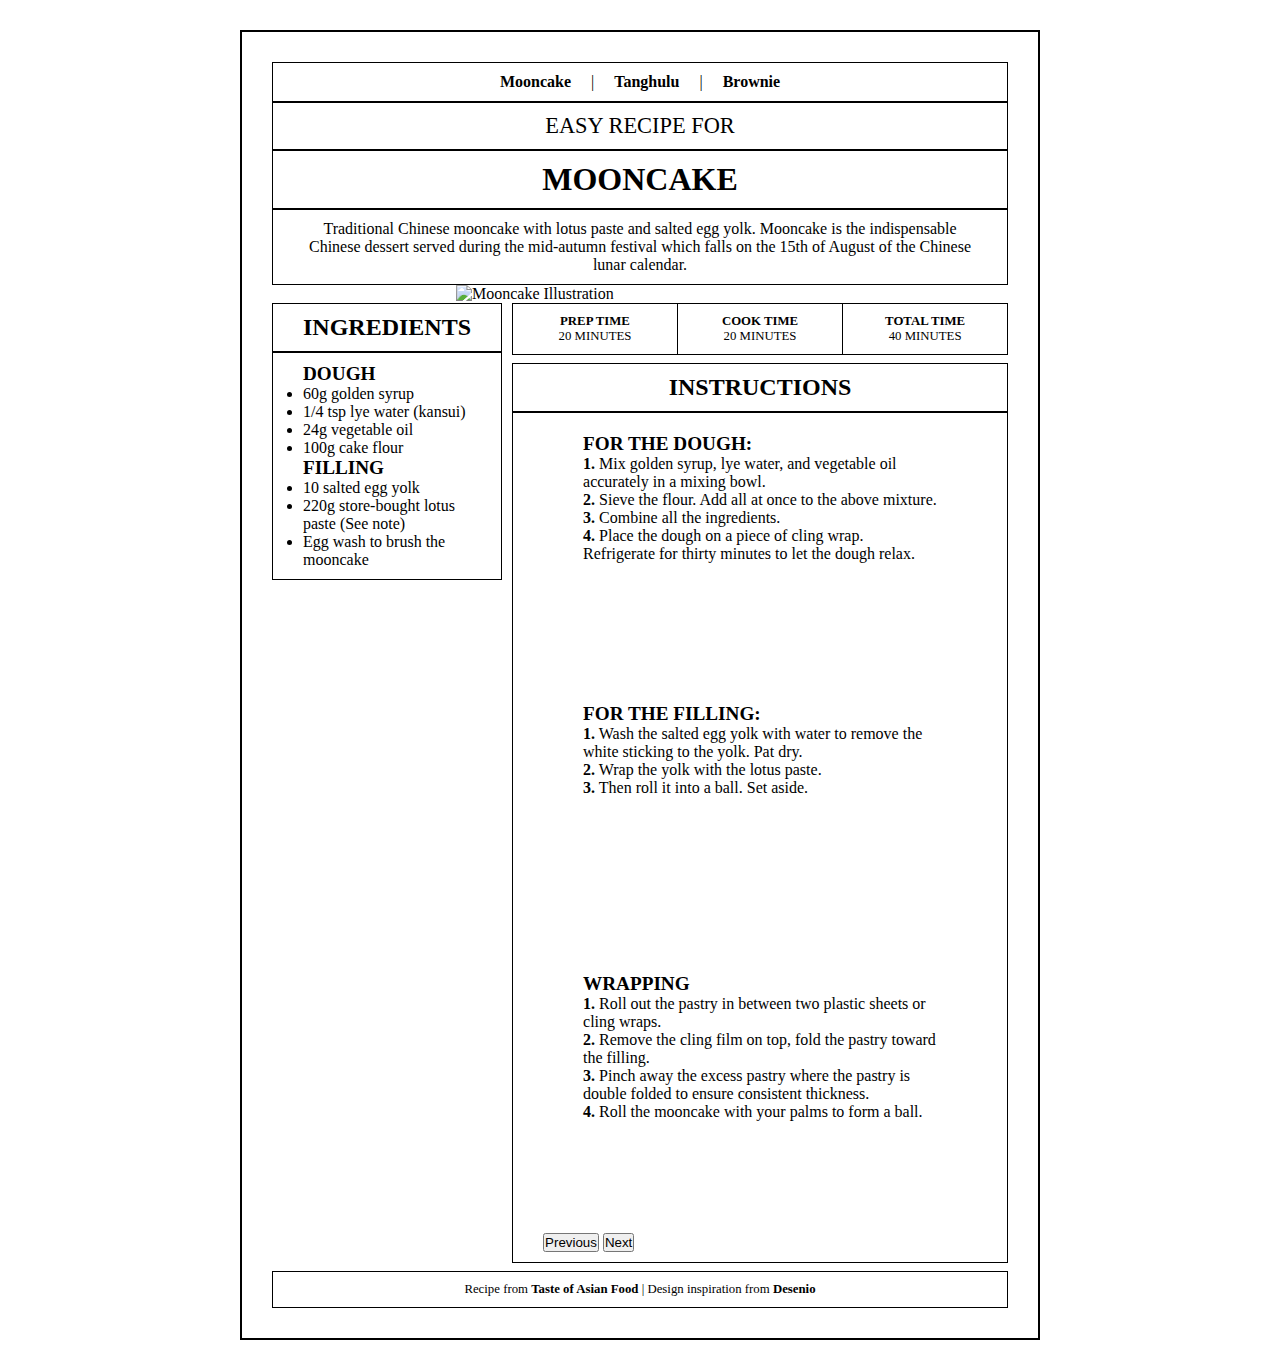
==== commit 58604a7f: "Change mooncake.html to index.html" ====
--- a/index.html
+++ b/index.html
@@ -7,17 +7,17 @@
 
     <!-- CSS Stylesheets -->
     <link href="https://cdn.jsdelivr.net/npm/bootstrap@5.0.2/dist/css/bootstrap.min.css" rel="stylesheet" integrity="sha384-EVSTQN3/azprG1Anm3QDgpJLIm9Nao0Yz1ztcQTwFspd3yD65VohhpuuCOmLASjC" crossorigin="anonymous">
-    <link rel="stylesheet" href="styles.css">
+    <link rel="stylesheet" href="./mooncake.css">
 
-    <title>Moon Cake Recipe</title>
+    <title>Mooncake Recipe</title>
 </head>
 <body>
     <main>
         <nav class="mb-2 border-solid">
-            <ul class="m-2">
-                <a class="mooncake-recipe" href="#index.html">Mooncake</a> |
-                <a href="hopia.html">Hopia</a> |
-                <a href="brownie.html">Brownie</a>
+            <ul class="mb-0 p-0">
+                <a class="mooncake-recipe" href="./mooncake.html">Mooncake</a> |
+                <a href="./tanghulu.html">Tanghulu</a> |
+                <a href="./brownie.html">Brownie</a>
             </ul>
         </nav>
 
--- a/mooncake.css
+++ b/mooncake.css
@@ -0,0 +1,193 @@
+* {
+    margin: 0;
+    padding: 0;
+    box-sizing: border-box;
+}
+
+main {
+    max-width: 800px;
+    margin: 30px auto;
+    padding: 30px;
+    border: 2px solid #000000;
+}
+
+.border-solid {
+    border: 1px solid #000000;
+    padding: 10px 30px;
+}
+
+/* Nav */
+
+nav ul {
+    display: flex;
+    flex-direction: row;
+    justify-content: center;
+    align-items: center;
+    gap: 20px;
+}
+
+nav a {
+    color: #000000;
+    text-decoration: none;
+    font-size: clamp(0.7rem, 2.5vw, 1rem);
+    font-weight: 800;
+}
+
+nav a:hover {
+    color: #000000b8;
+}
+
+
+/* Header | Top Content */
+
+header {
+    text-align: center;
+}
+
+header h1 {
+    text-transform: uppercase;
+}
+
+header p {
+    font-size: clamp(0.8rem, 2.5vw, 1rem);
+}
+
+.small-header {
+    font-size: clamp(1rem, 2.5vw, 1.4rem);
+    font-weight: 400;
+}
+
+/* Image | Middle Content */
+
+.mooncake-img img {
+    width: 50%;
+    display: flex;
+    justify-content: center;
+    align-items: center;
+    margin: 0 auto;
+
+}
+
+/* Bottom Content */
+
+.content {
+    display: flex;
+    flex-direction: row;
+    gap: 10px;
+    flex-grow: 1;
+    justify-content: stretch;
+    align-items: stretch;
+}
+
+/* Ingredients */
+
+.ingredients-wrapper h2, .instructions h2 {
+    text-transform: uppercase;
+    text-align: center;
+    font-size: clamp(1.1rem, 2.5vw, 1.5rem) ;
+}
+
+.ingredients h2 {
+    font-size: clamp(0.9rem, 2.5vw, 1.2rem);
+    text-align: left;
+}
+
+.ingredients ul {
+    margin-bottom: 0;
+    font-size: clamp(0.8rem, 2.5vw, 1rem);
+}
+
+/* Times */
+
+.times {
+    display: flex;
+    flex-direction: row;
+    margin-bottom: 8px;
+}
+
+.cook-time {
+    border-left: none;
+    border-right: none;
+}
+
+.prep-time, .total-time, .cook-time {
+    width: 100%;
+    text-align: center;
+}
+
+.times h3, .times p {
+    text-transform: uppercase;
+    font-size: clamp(0.5rem, 2.5vw, 0.8rem);
+    margin: 0;
+}
+
+/* Instructions | Carousel */
+
+.carousel-item {
+    padding: 10px 40px;
+    height: 270px;
+}
+
+.carousel-item h3 {
+    text-transform: uppercase;
+    font-size: clamp(0.9rem, 2.5vw, 1.2rem);
+}
+
+.carousel-item p {
+    margin-bottom: 0;
+    font-size: clamp(0.8rem, 2.5vw, 1rem);
+}
+
+.carousel-item p span {
+    font-weight: 800;
+}
+
+.list-instructions span {
+    font-weight: 800
+}
+
+/* Footer */
+
+footer {
+    margin-top: 8px;
+}
+
+footer div {
+    margin: 0;
+    text-align: center;
+    font-size: clamp(0.6rem, 2.5vw, 0.8rem);
+}
+
+footer a, .book-reference {
+    text-decoration: none;
+    color: #000000;
+    font-weight: 800;
+}
+
+footer a:hover {
+    color: #000000c0;
+}
+
+@media screen and (max-width: 768px) {
+
+    main {
+        margin: 30px 30px;
+    }
+
+    nav ul {
+        gap: 5px;
+    }
+
+    .content {
+        flex-direction: column;
+    }
+
+    .prep-time, .cook-time, .total-time {
+        padding: 10px 0;
+    }
+
+    .carousel-item {
+        height: 100%;
+        padding: 0 10%;
+    }
+}